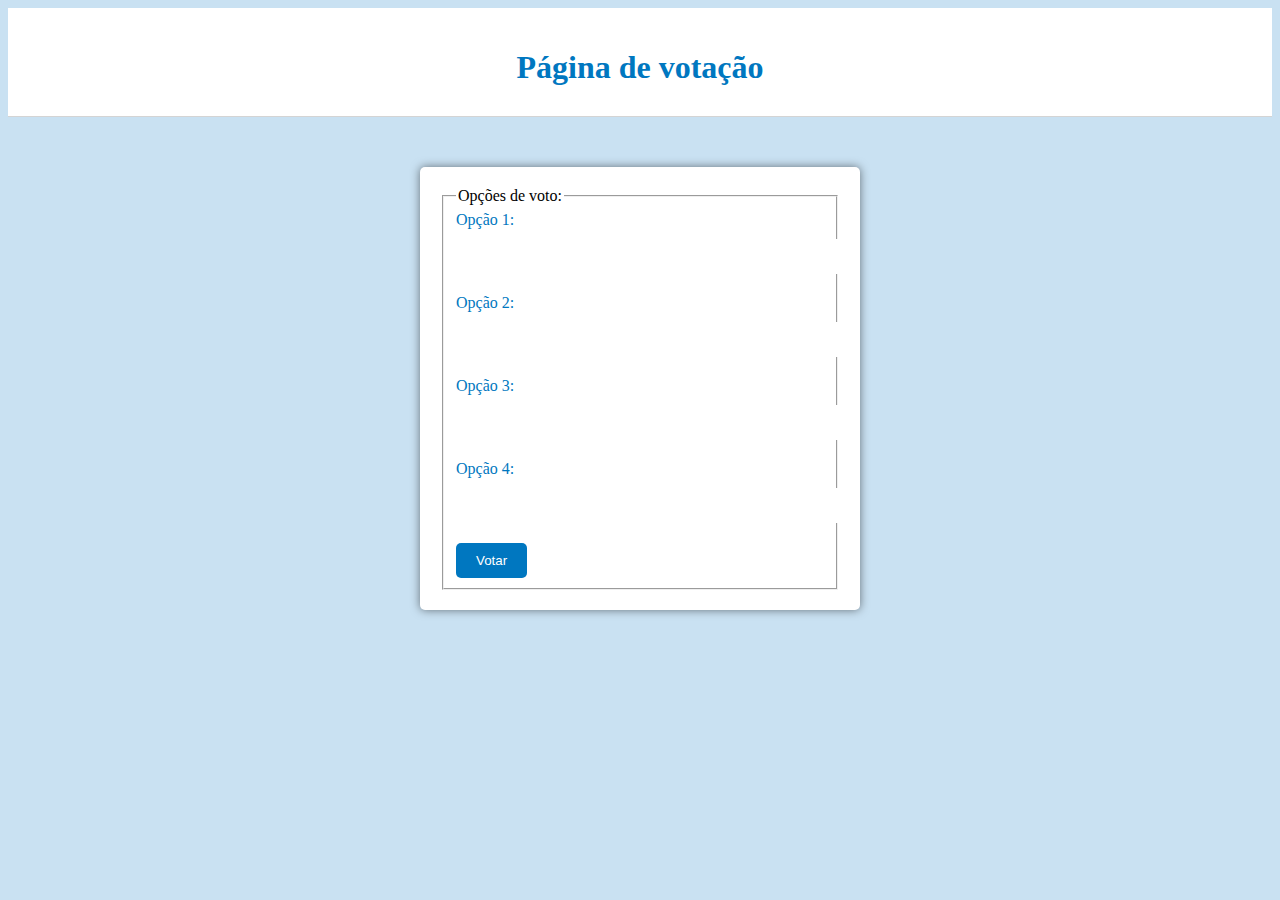
==== Votacao.html @ 5fdc11b1 "Criada a página de votação e link entre páginas" ====
<!DOCTYPE html>
<html>
<head>
	<title>Página de votação</title>
    <link rel="stylesheet" href="Css/Index.css">
    <link rel="icon" href="Img/Icone.png">
</head>
<body>
    <header>
        <h1>Página de votação</h1>
    </header>
    <form method="post" action="recebe_votos.php">
        <fieldset>
            <legend>Opções de voto:</legend>
            <label for="opcao1">Opção 1:</label>
            <input type="text" id="opcao1" name="opcao1"><br>
    
            <label for="opcao2">Opção 2:</label>
            <input type="text" id="opcao2" name="opcao2"><br>
    
            <label for="opcao3">Opção 3:</label>
            <input type="text" id="opcao3" name="opcao3"><br>
    
            <label for="opcao4">Opção 4:</label>
            <input type="text" id="opcao4" name="opcao4"><br>
    
            <input type="submit" value="Votar">

        </fieldset>
    </form>
    
</body>
</html>
---- Css/Index.css ----
body {
    background-color: #c9e1f2;
    background-image: url('bg.jpg');
    background-size: cover;
}
  
header {
    background-color: #fff;
    padding: 20px;
    text-align: center;
    border-bottom: 1px solid #d4d4d4;
}
  
header h1 {
    color: #0077c0;
    font-size: 32px;
    margin-bottom: 10px;
}
  
header img {
    max-width: 100%;
    height: auto;
}
form {
    background-color: #fff;
    padding: 20px;
    margin: 50px auto;
    max-width: 400px;
    border-radius: 5px;
    box-shadow: 0px 0px 10px rgba(0, 0, 0, 0.5);
}
  
form label {
    display: block;
    margin-bottom: 10px;
    color: #0077c0;
}
  
form input[type="text"],
form input[type="password"] {
    width: 100%;
    padding: 10px;
    margin-bottom: 20px;
    border-radius: 5px;
    border: none;
}
  
form input[type="submit"] {
    background-color: #0077c0;
    color: #fff;
    padding: 10px 20px;
    border-radius: 5px;
    border: none;
    cursor: pointer;
}
  
form input[type="submit"]:hover {
    background-color: #005ea1;
}
.container img {
    max-width:200px;
    max-height:150px;
    width: auto;
    height: auto;
}
.container {
    clear: both;
    margin-top: 20px;
}
img {
    vertical-align: top
}
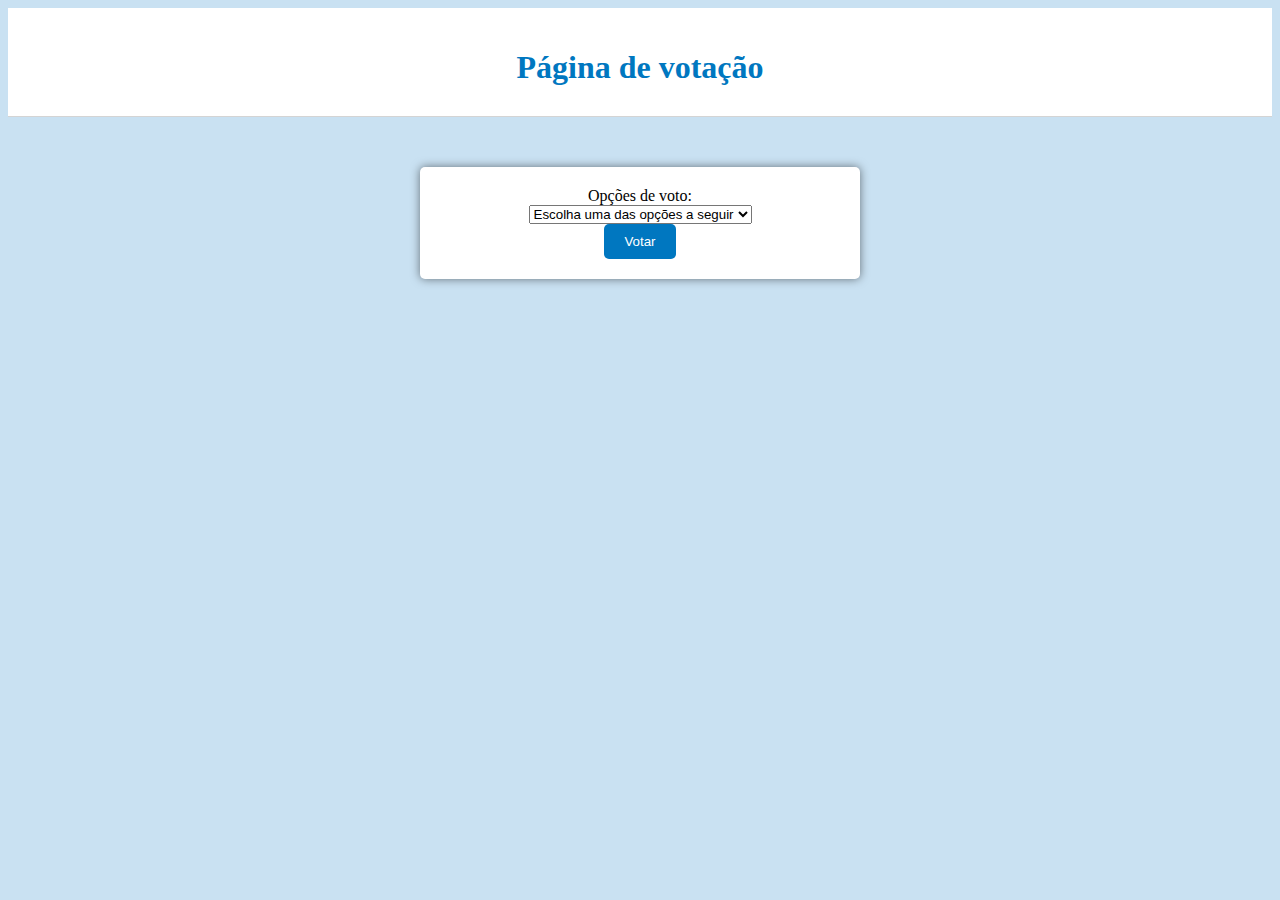
==== commit c3d0e7b0: "Criada da paginad e voto válido." ====
--- a/Votacao.html
+++ b/Votacao.html
@@ -9,25 +9,19 @@
     <header>
         <h1>Página de votação</h1>
     </header>
-    <form method="post" action="recebe_votos.php">
-        <fieldset>
+    <div style="text-align:center">
+        <form action="votovalido.html" method="post" action="recebe_votos.php">
             <legend>Opções de voto:</legend>
-            <label for="opcao1">Opção 1:</label>
-            <input type="text" id="opcao1" name="opcao1"><br>
-    
-            <label for="opcao2">Opção 2:</label>
-            <input type="text" id="opcao2" name="opcao2"><br>
-    
-            <label for="opcao3">Opção 3:</label>
-            <input type="text" id="opcao3" name="opcao3"><br>
-    
-            <label for="opcao4">Opção 4:</label>
-            <input type="text" id="opcao4" name="opcao4"><br>
-    
-            <input type="submit" value="Votar">
-
-        </fieldset>
-    </form>
-    
+            <select>
+                <option value="op0">Escolha uma das opções a seguir</option>
+                <option value="op1">Sim</option>
+                <option value="op2">Não</option>
+                <option value="op3">Indeferente</option>
+            </select>    
+            
+            <div><input type="submit" value="Votar"></div>
+  
+        </form>
+    </div>
 </body>
 </html>
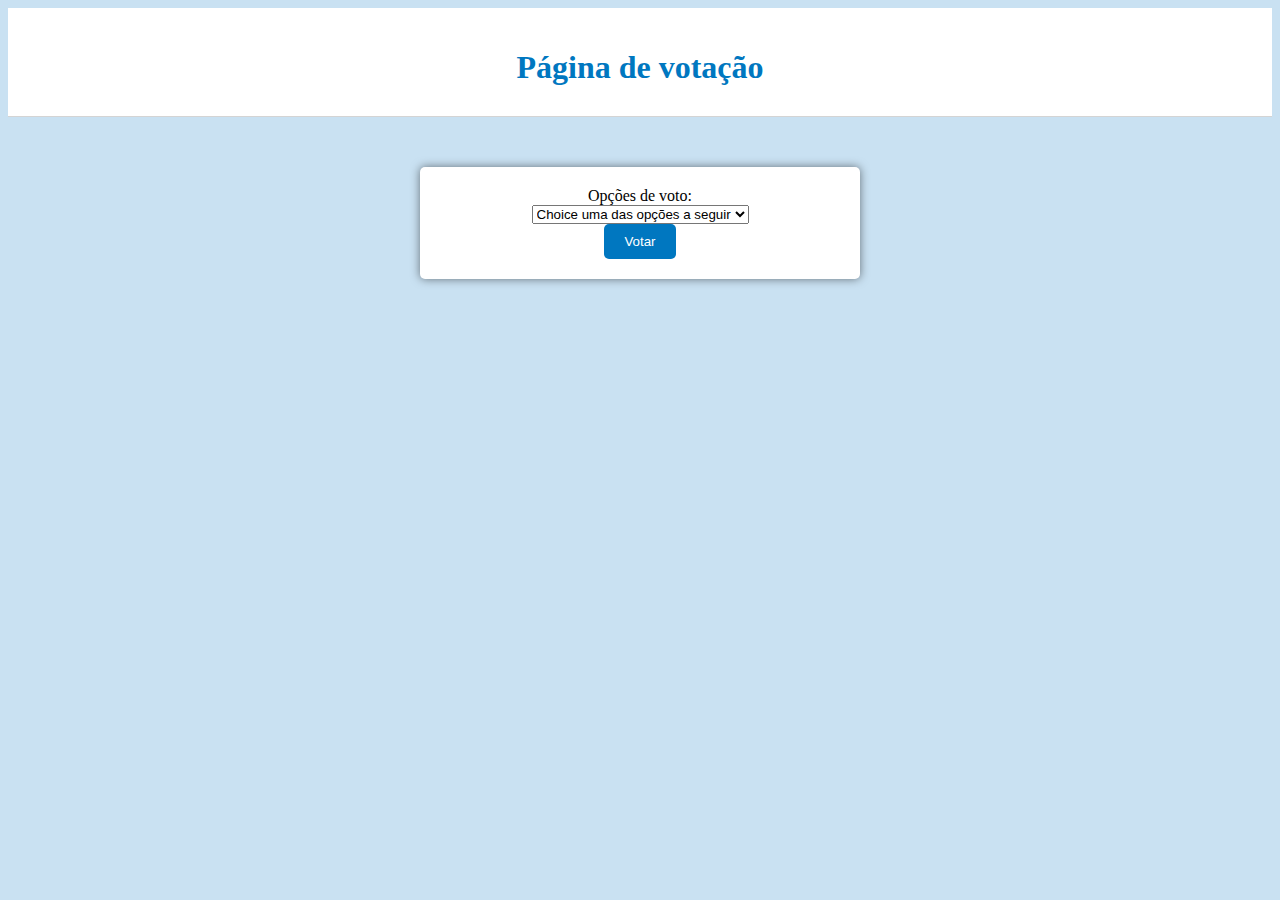
==== commit d5dc63b6: "Inicio do backend" ====
--- a/Votacao.html
+++ b/Votacao.html
@@ -13,7 +13,7 @@
         <form action="votovalido.html" method="post" action="recebe_votos.php">
             <legend>Opções de voto:</legend>
             <select>
-                <option value="op0">Escolha uma das opções a seguir</option>
+                <option value="op0">Choice uma das opções a seguir</option>
                 <option value="op1">Sim</option>
                 <option value="op2">Não</option>
                 <option value="op3">Indeferente</option>
--- a/Css/Index.css
+++ b/Css/Index.css
@@ -1,5 +1,6 @@
-
-
+.container{
+    display: flex;
+}
 body {
     background-color: #c9e1f2;
     background-image: url('bg.jpg');
